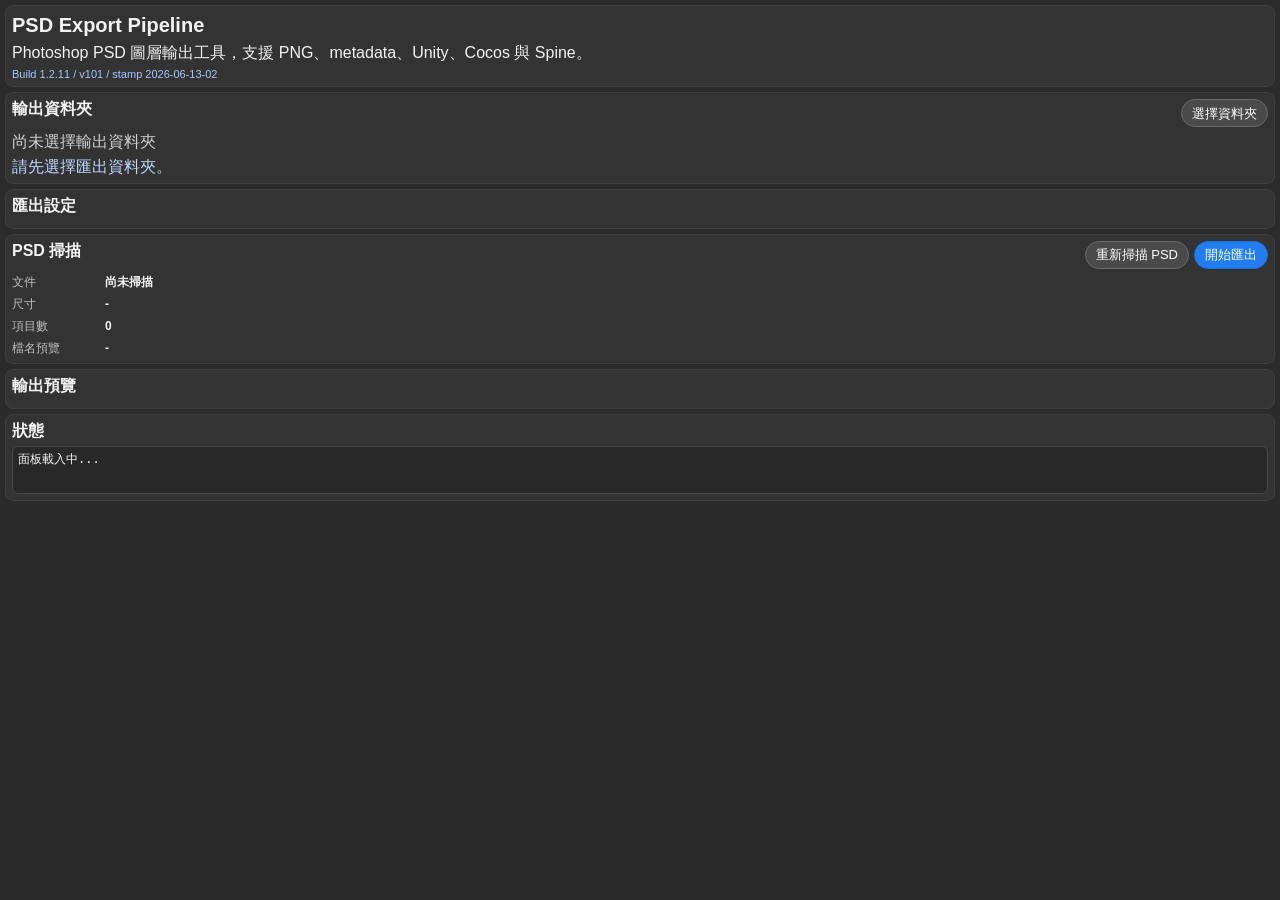
==== index.html @ ea3c6fae "Add auto slice border detection" ====
<!DOCTYPE html>
<html>
<head>
  <meta charset="UTF-8">
  <meta name="viewport" content="width=device-width, initial-scale=1.0">
  <title>PSD Export Pipeline</title>
  <script defer src="index.js"></script>
  <link rel="stylesheet" href="style.css">
</head>
<body>
  <main class="pe-panel">
    <section class="pe-card">
      <h1 class="pe-title">PSD Export Pipeline</h1>
      <p class="pe-subtext">Photoshop PSD 圖層輸出工具，支援 PNG、metadata、Unity、Cocos 與 Spine。</p>
      <p class="pe-build-tag">Build 1.2.11 / v101 / stamp 2026-06-13-02</p>
    </section>

    <section class="pe-card">
      <div class="pe-section-head">
        <h2>輸出資料夾</h2>
        <button id="chooseFolderBtn" class="pe-btn pe-btn-secondary" type="button">選擇資料夾</button>
      </div>
      <p id="folderState" class="pe-hint">尚未選擇輸出資料夾</p>
      <p id="folderPath" class="pe-path">請先選擇匯出資料夾。</p>
    </section>

    <section id="settingsCard" class="pe-card">
      <h2>匯出設定</h2>
      <div class="pe-setting-grid"></div>
    </section>

    <section class="pe-card">
      <div class="pe-section-head">
        <h2>PSD 掃描</h2>
        <div class="pe-actions">
          <button id="refreshBtn" class="pe-btn pe-btn-secondary" type="button">重新掃描 PSD</button>
          <button id="exportBtn" class="pe-btn pe-btn-primary" type="button">開始匯出</button>
        </div>
      </div>
      <div class="pe-stats">
        <div class="pe-stat"><span>文件</span><strong id="docName">尚未掃描</strong></div>
        <div class="pe-stat"><span>尺寸</span><strong id="docSize">-</strong></div>
        <div class="pe-stat"><span>項目數</span><strong id="assetCount">0</strong></div>
        <div class="pe-stat"><span>檔名預覽</span><strong id="namePreview">-</strong></div>
      </div>
    </section>

    <section class="pe-card">
      <h2>輸出預覽</h2>
      <div id="previewList" class="pe-preview-list"></div>
    </section>

    <section class="pe-card">
      <h2>狀態</h2>
      <pre id="statusBox" class="pe-status">面板載入中...</pre>
    </section>
  </main>
</body>
</html>
---- style.css ----
* {
  box-sizing: border-box;
}

html,
body {
  width: 100%;
  height: 100%;
  margin: 0;
  padding: 0;
  overflow: auto;
  background: #2b2b2b;
  color: #f3f3f3;
  font-family: "Adobe Clean", "Segoe UI", sans-serif;
}

.pe-panel {
  width: 100%;
  min-height: 100%;
  margin: 0;
  padding: 5px;
  display: block;
}

.pe-card {
  min-width: 0;
  margin-bottom: 5px;
  padding: 6px;
  border: 1px solid #3f3f3f;
  border-radius: 8px;
  background: #333;
}

h1,
h2,
p {
  margin: 0;
}

h1,
h2 {
  line-height: 1.3;
  overflow-wrap: anywhere;
}

.pe-title {
  font-size: 20px;
}

h2 {
  font-size: 16px;
}

.pe-subtext,
.pe-hint,
.pe-path {
  margin-top: 5px;
  line-height: 1.25;
  overflow-wrap: anywhere;
}

.pe-build-tag {
  margin-top: 5px;
  font-size: 11px;
  color: #a8c7ff;
}

.pe-hint {
  color: #d0d0d0;
}

.pe-path {
  color: #bed7ff;
  max-height: 72px;
  overflow: auto;
}

.pe-section-head {
  display: flex;
  flex-wrap: wrap;
  align-items: flex-start;
  justify-content: space-between;
  gap: 5px;
}

.pe-setting-grid {
  margin-top: 5px;
  display: grid;
  grid-template-columns: minmax(0, 1fr);
  gap: 5px;
}

.pe-basic-grid,
.pe-advanced-grid {
  display: grid;
  grid-template-columns: repeat(2, minmax(0, 1fr));
  gap: 5px;
}

.pe-field--wide {
  grid-column: 1 / -1;
}

.pe-advanced-summary {
  width: 100%;
  border: 1px solid #4b4b4b;
  border-radius: 6px;
  padding: 5px;
  background: #2d2d2d;
  font-size: 12px;
  font-weight: 700;
  text-align: left;
  color: #cfdfff;
  user-select: none;
}

.pe-toggle-grid-basic {
  margin-bottom: 2px;
}

.pe-toggle-grid-advanced {
  margin-top: 2px;
}

.pe-setting-grid > * {
  display: block !important;
  min-width: 0;
}

.pe-field {
  display: block !important;
  min-height: 48px;
}

.pe-field span {
  display: block !important;
  margin-bottom: 4px;
  font-size: 12px;
  color: #cdcdcd;
}

.pe-field > .pe-select-btn,
.pe-field > .pe-editable,
.pe-field > .pe-native-input,
.pe-field > .pe-native-select {
  width: 100%;
}

.pe-native-input,
.pe-native-select {
  width: 100%;
  min-height: 28px;
  padding: 4px 8px;
  border: 1px solid #5d5d5d;
  border-radius: 6px;
  background: #2f2f2f;
  color: #f3f3f3;
  font-size: 13px;
  line-height: 1.3;
  pointer-events: auto;
  user-select: text;
}

.pe-native-select {
  height: 28px;
  cursor: pointer;
}

.pe-native-input:focus,
.pe-native-select:focus {
  outline: none;
  border-color: #78adff;
}

.pe-checkline {
  display: flex !important;
  align-items: center;
  gap: 5px;
  min-height: 22px;
  color: #d7d7d7;
  font-size: 12px;
  line-height: 1.35;
}

.pe-checkline input[type="checkbox"] {
  width: 14px;
  height: 14px;
  margin: 0;
  flex: 0 0 auto;
}

.pe-select-btn,
.pe-toggle-btn {
  width: 100%;
  min-height: 28px;
  padding: 4px 8px;
  border: 1px solid #5d5d5d;
  border-radius: 6px;
  background: #2f2f2f;
  color: #f3f3f3;
  font-size: 13px;
  line-height: 1.3;
  text-align: left;
  cursor: pointer;
}

.pe-toggle-btn {
  white-space: normal;
}

.pe-toggle-grid {
  display: grid;
  grid-template-columns: repeat(2, minmax(0, 1fr));
  gap: 5px;
}

.pe-select-btn:focus,
.pe-toggle-btn:focus,
.pe-editable:focus {
  outline: none;
  border-color: #78adff;
}

.pe-editable {
  width: 100%;
  min-height: 28px;
  padding: 4px 8px;
  border: 1px solid #5d5d5d;
  border-radius: 6px;
  background: #2f2f2f;
  color: #f3f3f3;
  font-size: 13px;
  line-height: 1.3;
  white-space: pre-wrap;
  overflow-wrap: anywhere;
}

.pe-editable:empty::before {
  content: attr(data-placeholder);
  color: #9d9d9d;
}

.pe-debug-line {
  margin: 0;
  font-size: 12px;
  color: #7fc5ff;
}

.pe-setting-grid sp-picker,
.pe-setting-grid sp-textfield,
.pe-setting-grid sp-checkbox {
  width: 100%;
}

.pe-setting-grid sp-picker,
.pe-setting-grid sp-textfield {
  display: block !important;
  min-height: 28px;
  opacity: 1 !important;
  visibility: visible !important;
}

.pe-setting-grid sp-checkbox {
  display: block !important;
  min-height: 22px;
  opacity: 1 !important;
  visibility: visible !important;
}

.pe-actions {
  display: flex;
  flex-wrap: wrap;
  gap: 5px;
}

.pe-btn {
  border: 1px solid #6a6a6a;
  border-radius: 16px;
  padding: 5px 10px;
  min-height: 28px;
  font-size: 13px;
  line-height: 1;
  cursor: pointer;
  color: #fff;
  background: #484848;
}

.pe-btn:disabled {
  opacity: 0.45;
  cursor: not-allowed;
}

.pe-btn-secondary {
  background: #4a4a4a;
}

.pe-btn-primary {
  border-color: #1b73df;
  background: #227ef0;
}

.pe-stats {
  margin-top: 5px;
  display: grid;
  gap: 5px;
}

.pe-stat {
  display: grid;
  grid-template-columns: 88px minmax(0, 1fr);
  gap: 5px;
  align-items: center;
}

.pe-stat span {
  color: #c0c0c0;
  font-size: 12px;
}

.pe-stat strong {
  font-size: 12px;
  font-weight: 600;
  overflow-wrap: anywhere;
}

.pe-preview-list {
  margin-top: 5px;
  display: grid;
  gap: 5px;
  max-height: 120px;
  overflow: auto;
}

.pe-preview-item {
  padding: 5px;
  border-radius: 6px;
  border: 1px solid #454545;
  background: #2a2a2a;
  display: grid;
  gap: 4px;
}

.pe-preview-item strong {
  font-size: 12px;
}

.pe-pathline,
.pe-meta {
  font-size: 11px;
  overflow-wrap: anywhere;
}

.pe-pathline {
  color: #9fc4ff;
}

.pe-meta {
  color: #bababa;
}

.pe-status {
  margin: 5px 0 0 0;
  padding: 5px;
  min-height: 48px;
  max-height: 120px;
  overflow: auto;
  border-radius: 6px;
  border: 1px solid #474747;
  background: #282828;
  color: #f3f3f3;
  font-size: 12px;
  line-height: 1.25;
  white-space: pre-wrap;
  overflow-wrap: anywhere;
}

.pe-status.ok {
  border-color: #326943;
  background: #203527;
}

.pe-status.error {
  border-color: #7a3434;
  background: #3b2121;
}

@media (max-width: 460px) {
  .pe-title {
    font-size: 20px;
  }

  .pe-section-head {
    flex-direction: column;
    align-items: stretch;
  }

  .pe-actions {
    width: 100%;
  }

  .pe-actions .pe-btn,
  .pe-section-head .pe-btn {
    width: 100%;
  }

  .pe-stat {
    grid-template-columns: 1fr;
    gap: 2px;
  }

  .pe-toggle-grid {
    grid-template-columns: 1fr;
  }

  .pe-basic-grid,
  .pe-advanced-grid {
    grid-template-columns: 1fr;
  }
}
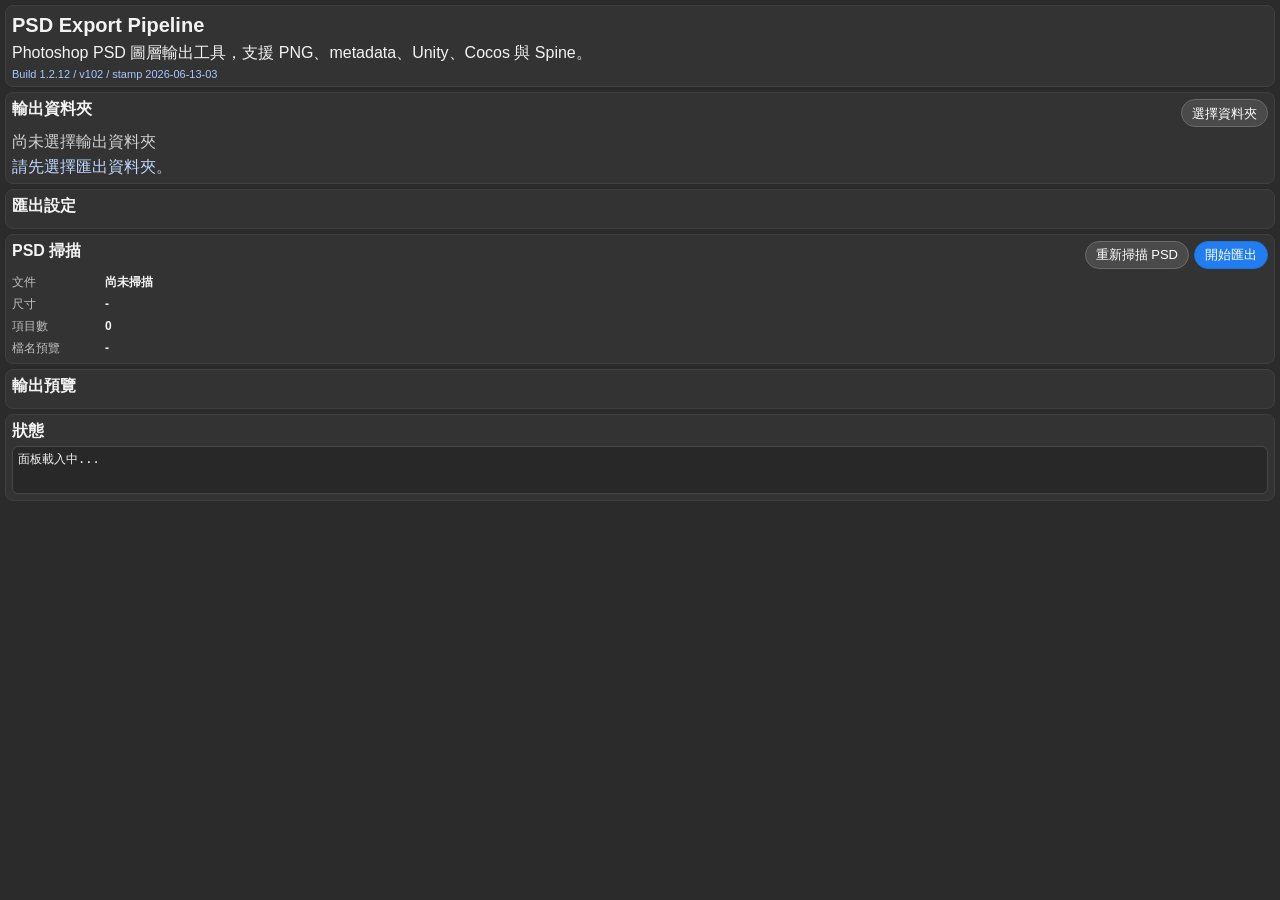
==== commit 1e59e6bc: "Refine auto slice axis detection" ====
--- a/index.html
+++ b/index.html
@@ -12,7 +12,7 @@
     <section class="pe-card">
       <h1 class="pe-title">PSD Export Pipeline</h1>
       <p class="pe-subtext">Photoshop PSD 圖層輸出工具，支援 PNG、metadata、Unity、Cocos 與 Spine。</p>
-      <p class="pe-build-tag">Build 1.2.11 / v101 / stamp 2026-06-13-02</p>
+      <p class="pe-build-tag">Build 1.2.12 / v102 / stamp 2026-06-13-03</p>
     </section>
 
     <section class="pe-card">
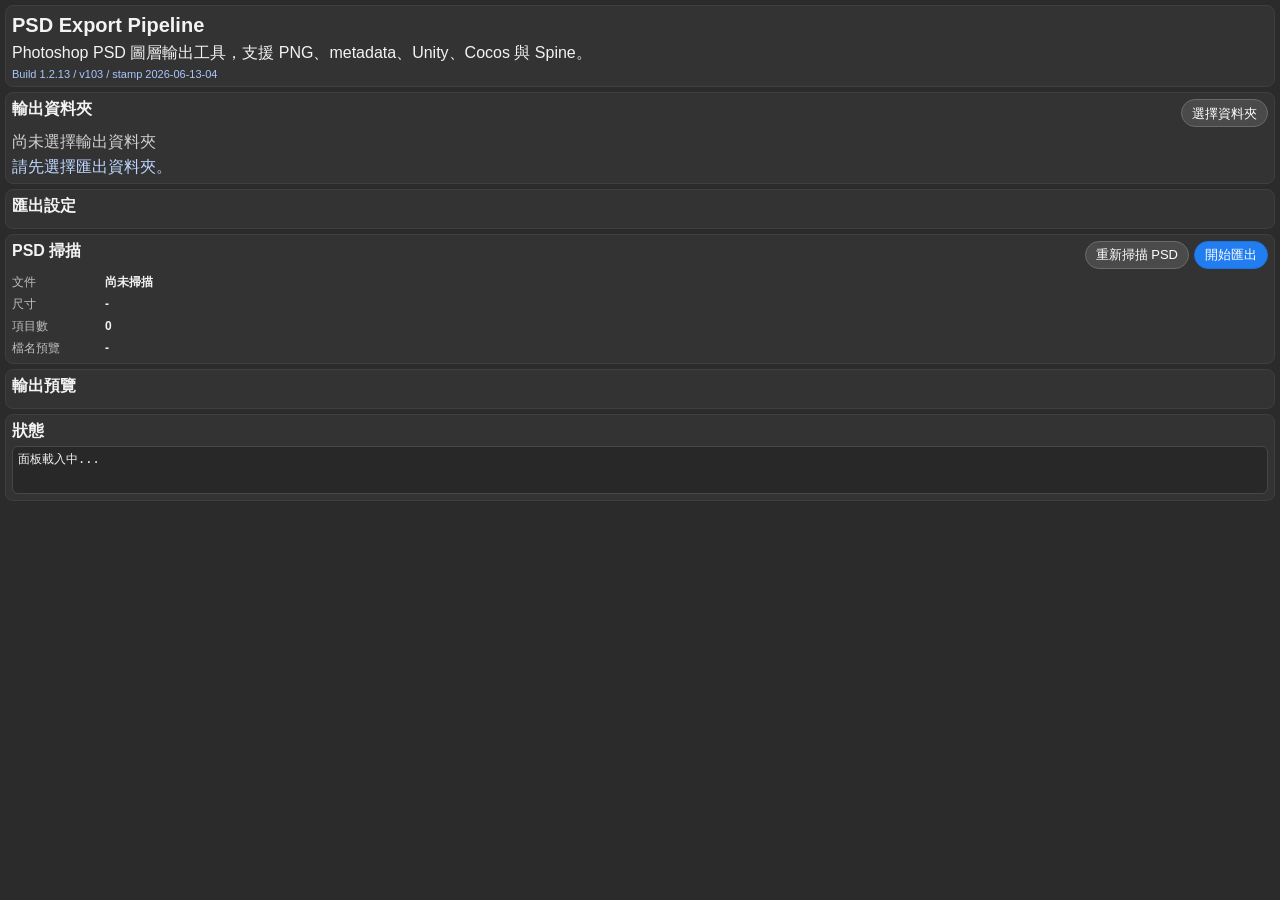
==== commit 0d346ac4: "Validate auto slice axes by reconstruction" ====
--- a/index.html
+++ b/index.html
@@ -12,7 +12,7 @@
     <section class="pe-card">
       <h1 class="pe-title">PSD Export Pipeline</h1>
       <p class="pe-subtext">Photoshop PSD 圖層輸出工具，支援 PNG、metadata、Unity、Cocos 與 Spine。</p>
-      <p class="pe-build-tag">Build 1.2.12 / v102 / stamp 2026-06-13-03</p>
+      <p class="pe-build-tag">Build 1.2.13 / v103 / stamp 2026-06-13-04</p>
     </section>
 
     <section class="pe-card">
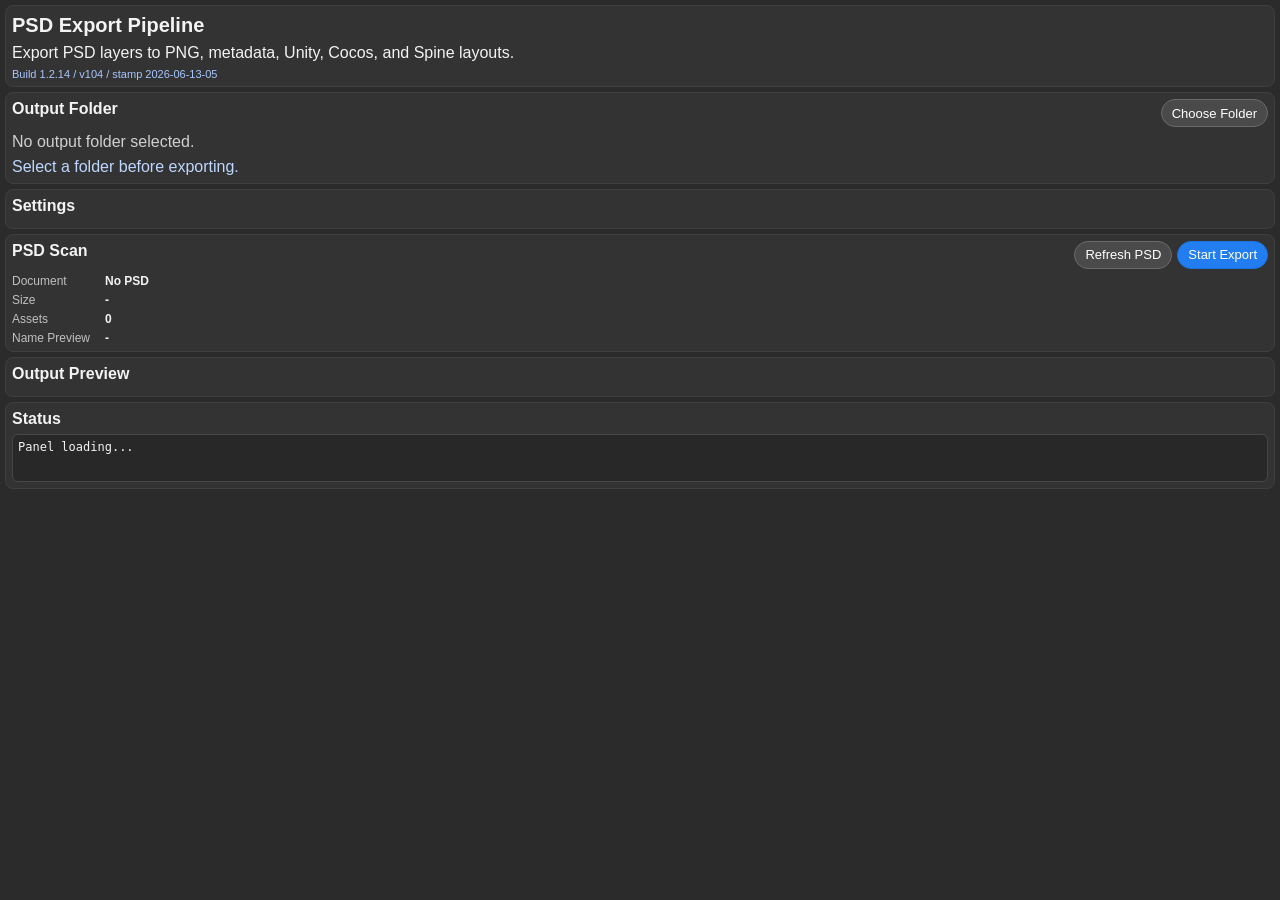
==== commit 70d4ff67: "Restore panel HTML compatibility" ====
--- a/index.html
+++ b/index.html
@@ -11,48 +11,48 @@
   <main class="pe-panel">
     <section class="pe-card">
       <h1 class="pe-title">PSD Export Pipeline</h1>
-      <p class="pe-subtext">Photoshop PSD 圖層輸出工具，支援 PNG、metadata、Unity、Cocos 與 Spine。</p>
-      <p class="pe-build-tag">Build 1.2.13 / v103 / stamp 2026-06-13-04</p>
+      <p class="pe-subtext">Export PSD layers to PNG, metadata, Unity, Cocos, and Spine layouts.</p>
+      <p class="pe-build-tag">Build 1.2.14 / v104 / stamp 2026-06-13-05</p>
     </section>
 
     <section class="pe-card">
       <div class="pe-section-head">
-        <h2>輸出資料夾</h2>
-        <button id="chooseFolderBtn" class="pe-btn pe-btn-secondary" type="button">選擇資料夾</button>
+        <h2>Output Folder</h2>
+        <button id="chooseFolderBtn" class="pe-btn pe-btn-secondary" type="button">Choose Folder</button>
       </div>
-      <p id="folderState" class="pe-hint">尚未選擇輸出資料夾</p>
-      <p id="folderPath" class="pe-path">請先選擇匯出資料夾。</p>
+      <p id="folderState" class="pe-hint">No output folder selected.</p>
+      <p id="folderPath" class="pe-path">Select a folder before exporting.</p>
     </section>
 
     <section id="settingsCard" class="pe-card">
-      <h2>匯出設定</h2>
+      <h2>Settings</h2>
       <div class="pe-setting-grid"></div>
     </section>
 
     <section class="pe-card">
       <div class="pe-section-head">
-        <h2>PSD 掃描</h2>
+        <h2>PSD Scan</h2>
         <div class="pe-actions">
-          <button id="refreshBtn" class="pe-btn pe-btn-secondary" type="button">重新掃描 PSD</button>
-          <button id="exportBtn" class="pe-btn pe-btn-primary" type="button">開始匯出</button>
+          <button id="refreshBtn" class="pe-btn pe-btn-secondary" type="button">Refresh PSD</button>
+          <button id="exportBtn" class="pe-btn pe-btn-primary" type="button">Start Export</button>
         </div>
       </div>
       <div class="pe-stats">
-        <div class="pe-stat"><span>文件</span><strong id="docName">尚未掃描</strong></div>
-        <div class="pe-stat"><span>尺寸</span><strong id="docSize">-</strong></div>
-        <div class="pe-stat"><span>項目數</span><strong id="assetCount">0</strong></div>
-        <div class="pe-stat"><span>檔名預覽</span><strong id="namePreview">-</strong></div>
+        <div class="pe-stat"><span>Document</span><strong id="docName">No PSD</strong></div>
+        <div class="pe-stat"><span>Size</span><strong id="docSize">-</strong></div>
+        <div class="pe-stat"><span>Assets</span><strong id="assetCount">0</strong></div>
+        <div class="pe-stat"><span>Name Preview</span><strong id="namePreview">-</strong></div>
       </div>
     </section>
 
     <section class="pe-card">
-      <h2>輸出預覽</h2>
+      <h2>Output Preview</h2>
       <div id="previewList" class="pe-preview-list"></div>
     </section>
 
     <section class="pe-card">
-      <h2>狀態</h2>
-      <pre id="statusBox" class="pe-status">面板載入中...</pre>
+      <h2>Status</h2>
+      <pre id="statusBox" class="pe-status">Panel loading...</pre>
     </section>
   </main>
 </body>
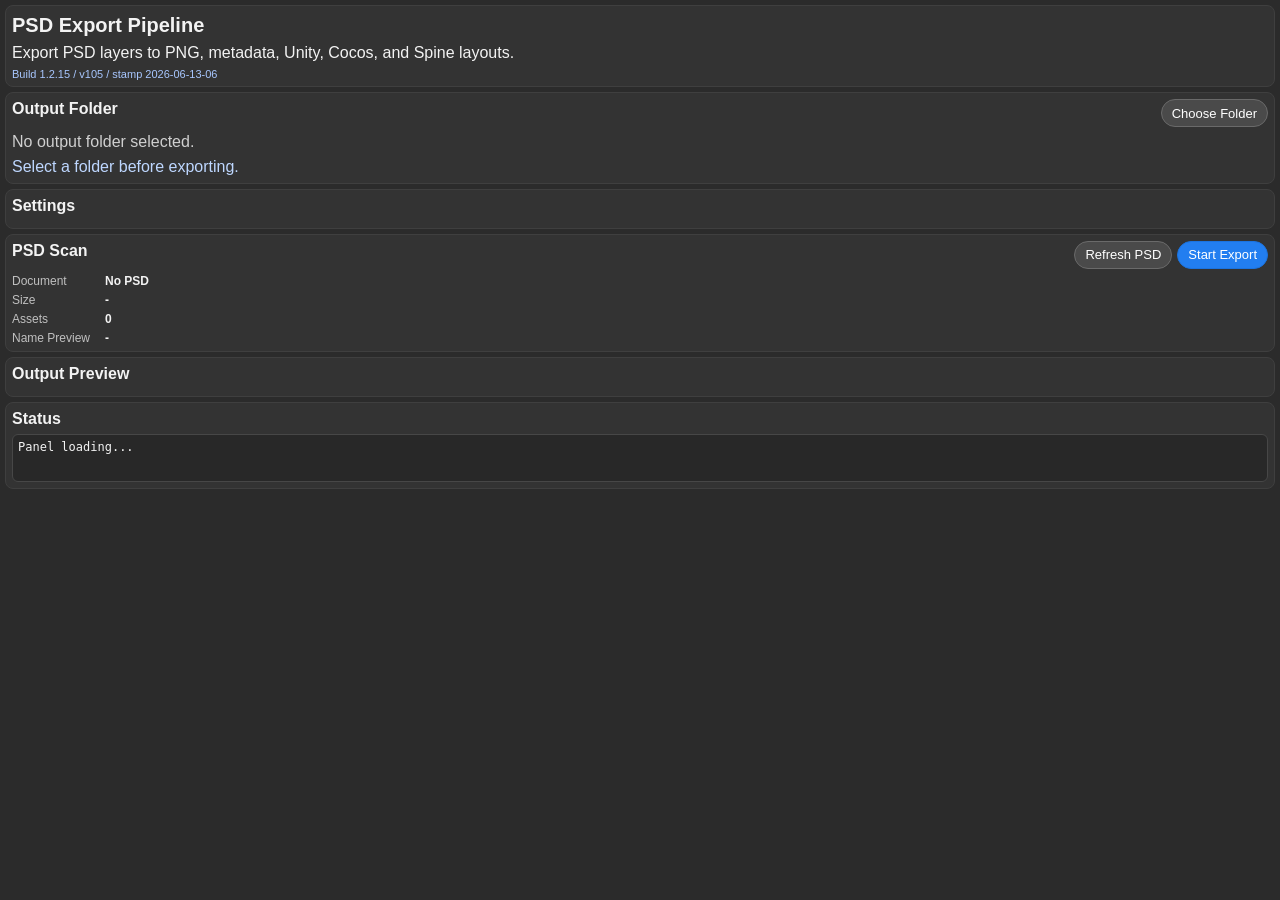
==== commit 869e3905: "Stabilize auto slice center detection" ====
--- a/index.html
+++ b/index.html
@@ -12,7 +12,7 @@
     <section class="pe-card">
       <h1 class="pe-title">PSD Export Pipeline</h1>
       <p class="pe-subtext">Export PSD layers to PNG, metadata, Unity, Cocos, and Spine layouts.</p>
-      <p class="pe-build-tag">Build 1.2.14 / v104 / stamp 2026-06-13-05</p>
+      <p class="pe-build-tag">Build 1.2.15 / v105 / stamp 2026-06-13-06</p>
     </section>
 
     <section class="pe-card">
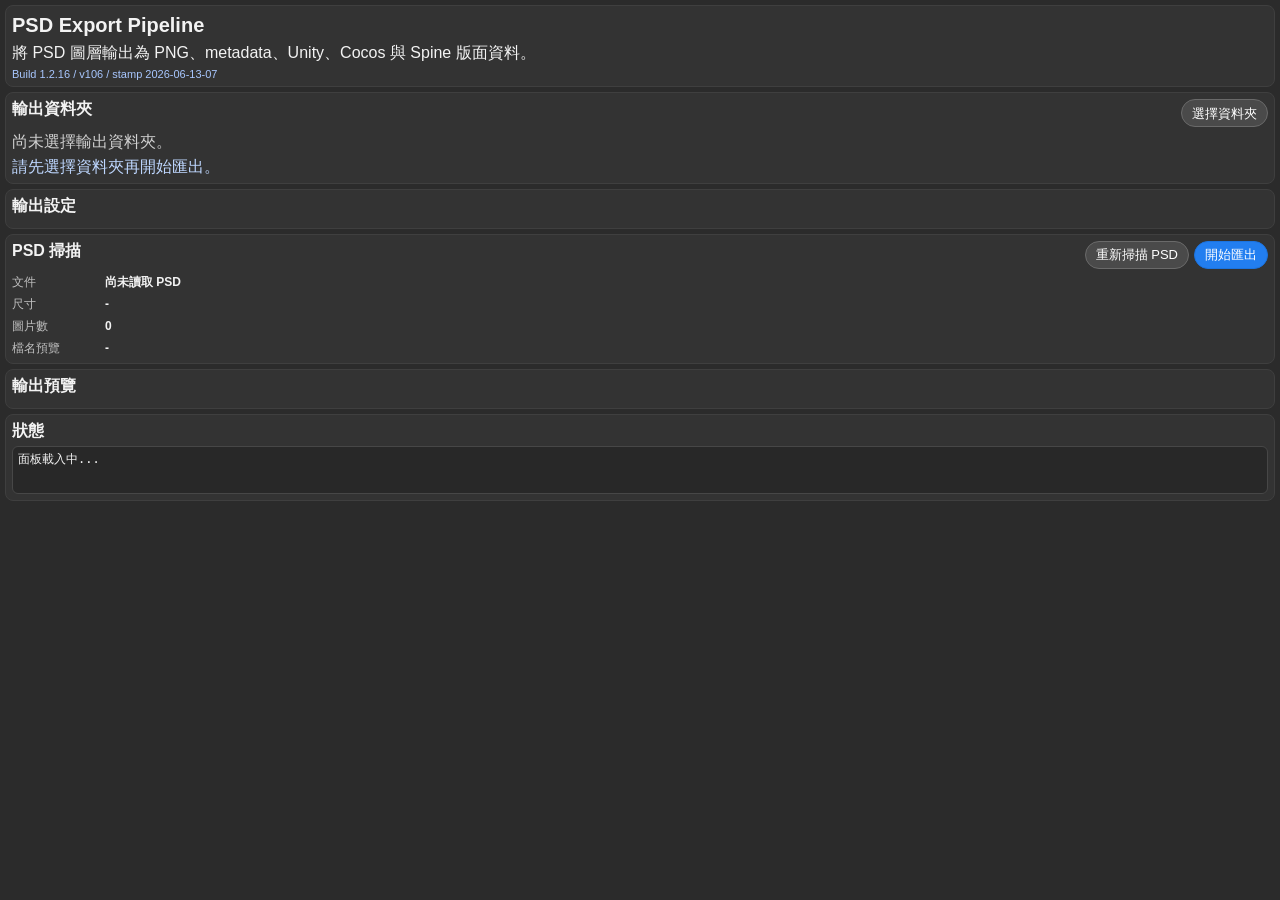
==== commit d12154b7: "Restore Chinese panel labels" ====
--- a/index.html
+++ b/index.html
@@ -11,48 +11,48 @@
   <main class="pe-panel">
     <section class="pe-card">
       <h1 class="pe-title">PSD Export Pipeline</h1>
-      <p class="pe-subtext">Export PSD layers to PNG, metadata, Unity, Cocos, and Spine layouts.</p>
-      <p class="pe-build-tag">Build 1.2.15 / v105 / stamp 2026-06-13-06</p>
+      <p class="pe-subtext">將 PSD 圖層輸出為 PNG、metadata、Unity、Cocos 與 Spine 版面資料。</p>
+      <p class="pe-build-tag">Build 1.2.16 / v106 / stamp 2026-06-13-07</p>
     </section>
 
     <section class="pe-card">
       <div class="pe-section-head">
-        <h2>Output Folder</h2>
-        <button id="chooseFolderBtn" class="pe-btn pe-btn-secondary" type="button">Choose Folder</button>
+        <h2>輸出資料夾</h2>
+        <button id="chooseFolderBtn" class="pe-btn pe-btn-secondary" type="button">選擇資料夾</button>
       </div>
-      <p id="folderState" class="pe-hint">No output folder selected.</p>
-      <p id="folderPath" class="pe-path">Select a folder before exporting.</p>
+      <p id="folderState" class="pe-hint">尚未選擇輸出資料夾。</p>
+      <p id="folderPath" class="pe-path">請先選擇資料夾再開始匯出。</p>
     </section>
 
     <section id="settingsCard" class="pe-card">
-      <h2>Settings</h2>
+      <h2>輸出設定</h2>
       <div class="pe-setting-grid"></div>
     </section>
 
     <section class="pe-card">
       <div class="pe-section-head">
-        <h2>PSD Scan</h2>
+        <h2>PSD 掃描</h2>
         <div class="pe-actions">
-          <button id="refreshBtn" class="pe-btn pe-btn-secondary" type="button">Refresh PSD</button>
-          <button id="exportBtn" class="pe-btn pe-btn-primary" type="button">Start Export</button>
+          <button id="refreshBtn" class="pe-btn pe-btn-secondary" type="button">重新掃描 PSD</button>
+          <button id="exportBtn" class="pe-btn pe-btn-primary" type="button">開始匯出</button>
         </div>
       </div>
       <div class="pe-stats">
-        <div class="pe-stat"><span>Document</span><strong id="docName">No PSD</strong></div>
-        <div class="pe-stat"><span>Size</span><strong id="docSize">-</strong></div>
-        <div class="pe-stat"><span>Assets</span><strong id="assetCount">0</strong></div>
-        <div class="pe-stat"><span>Name Preview</span><strong id="namePreview">-</strong></div>
+        <div class="pe-stat"><span>文件</span><strong id="docName">尚未讀取 PSD</strong></div>
+        <div class="pe-stat"><span>尺寸</span><strong id="docSize">-</strong></div>
+        <div class="pe-stat"><span>圖片數</span><strong id="assetCount">0</strong></div>
+        <div class="pe-stat"><span>檔名預覽</span><strong id="namePreview">-</strong></div>
       </div>
     </section>
 
     <section class="pe-card">
-      <h2>Output Preview</h2>
+      <h2>輸出預覽</h2>
       <div id="previewList" class="pe-preview-list"></div>
     </section>
 
     <section class="pe-card">
-      <h2>Status</h2>
-      <pre id="statusBox" class="pe-status">Panel loading...</pre>
+      <h2>狀態</h2>
+      <pre id="statusBox" class="pe-status">面板載入中...</pre>
     </section>
   </main>
 </body>
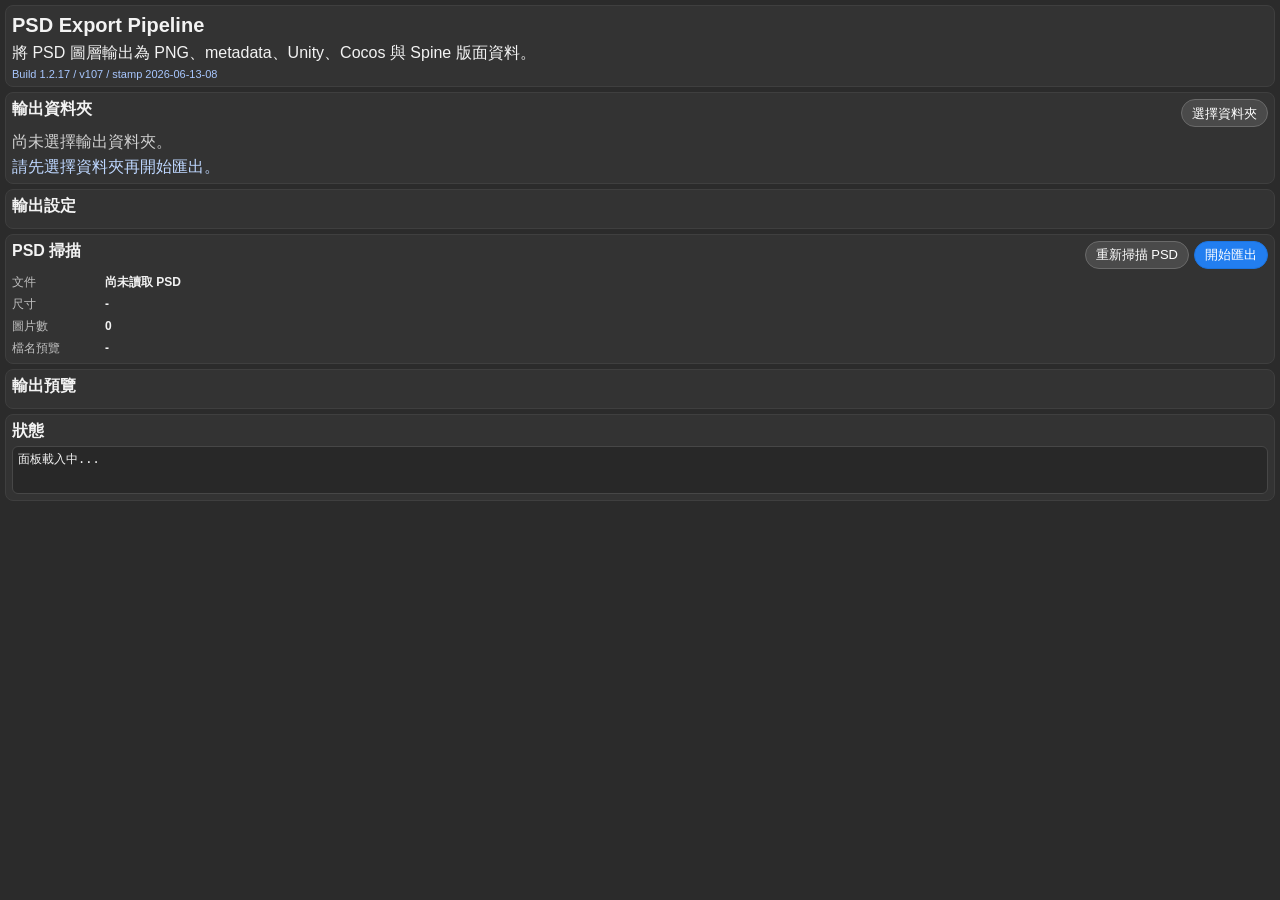
==== commit 359aeaf2: "Tune auto slice fallback and Y reduction" ====
--- a/index.html
+++ b/index.html
@@ -12,7 +12,7 @@
     <section class="pe-card">
       <h1 class="pe-title">PSD Export Pipeline</h1>
       <p class="pe-subtext">將 PSD 圖層輸出為 PNG、metadata、Unity、Cocos 與 Spine 版面資料。</p>
-      <p class="pe-build-tag">Build 1.2.16 / v106 / stamp 2026-06-13-07</p>
+      <p class="pe-build-tag">Build 1.2.17 / v107 / stamp 2026-06-13-08</p>
     </section>
 
     <section class="pe-card">
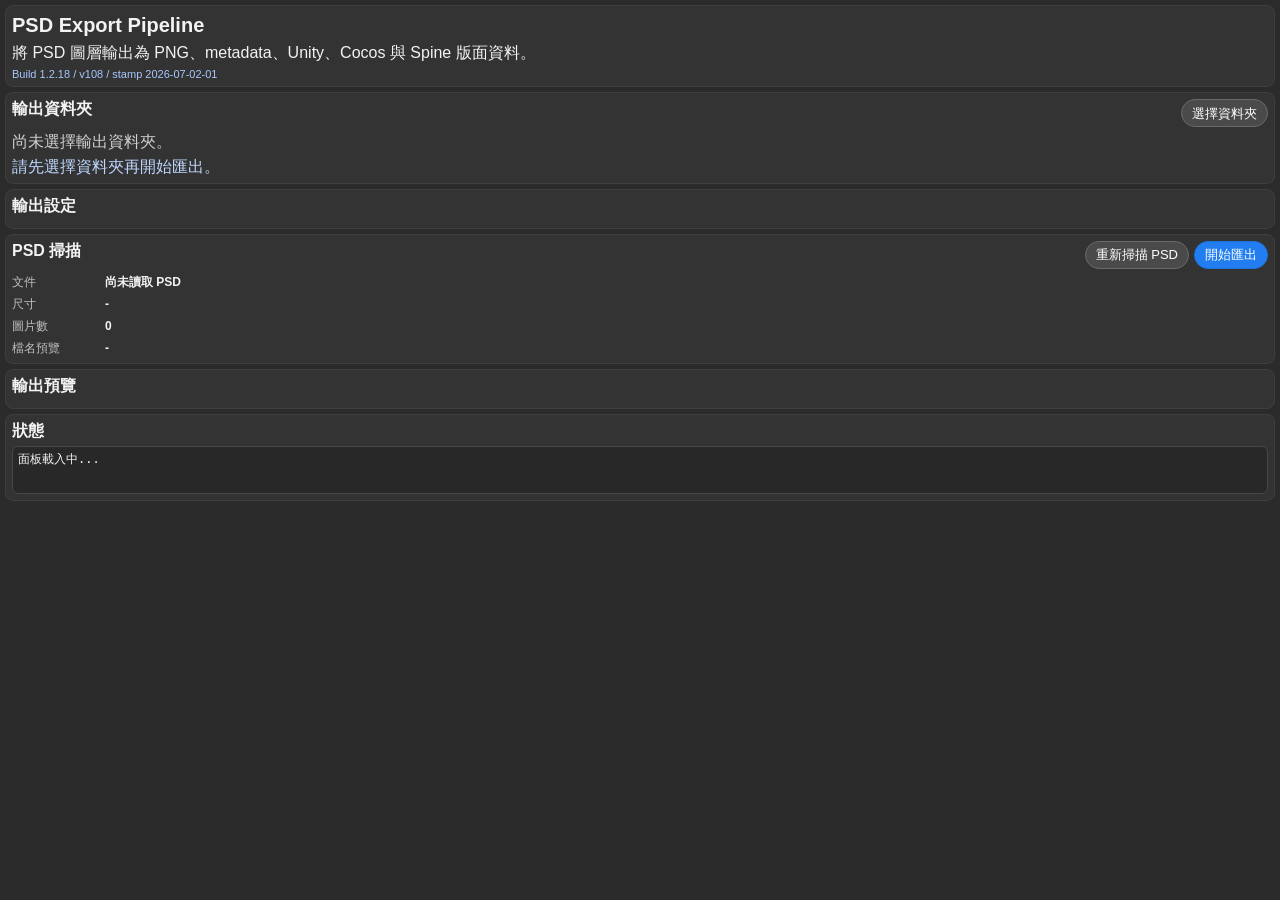
==== commit 0dc4d451: "Repair auto slice tolerance" ====
--- a/index.html
+++ b/index.html
@@ -12,7 +12,7 @@
     <section class="pe-card">
       <h1 class="pe-title">PSD Export Pipeline</h1>
       <p class="pe-subtext">將 PSD 圖層輸出為 PNG、metadata、Unity、Cocos 與 Spine 版面資料。</p>
-      <p class="pe-build-tag">Build 1.2.17 / v107 / stamp 2026-06-13-08</p>
+      <p class="pe-build-tag">Build 1.2.18 / v108 / stamp 2026-07-02-01</p>
     </section>
 
     <section class="pe-card">
